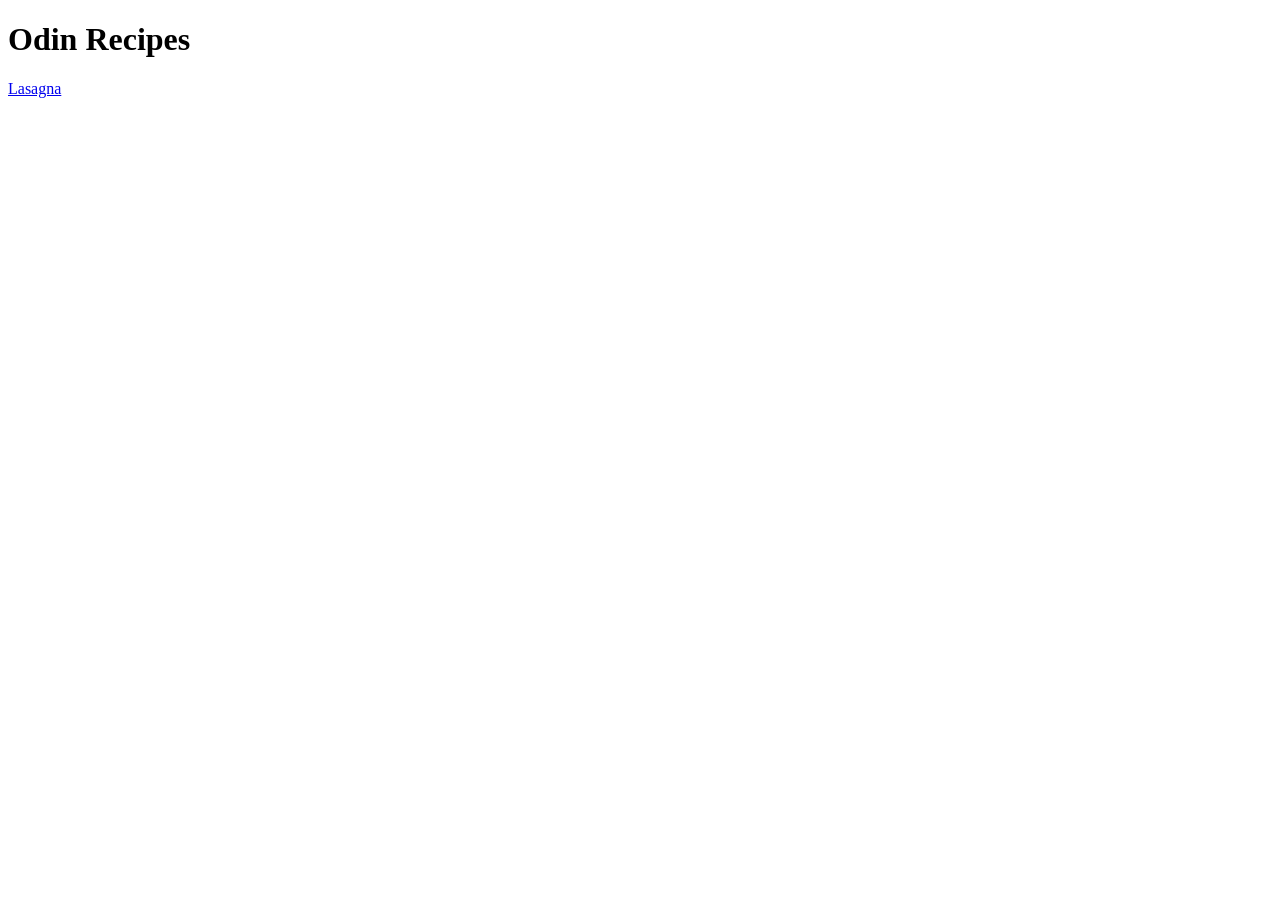
==== repos/index.html @ ef57280f "Adding first recipe" ====
<!DOCTYPE html>
<html lang="en">
  <head>
    <meta charset="UTF-8" />
    <meta name="viewport" content="width=device-width, initial-scale=1.0" />
    <title>Odin-recipes</title>
  </head>
  <body>
    <h1>Odin Recipes</h1>
    <a href="recipes/recipename.html">Lasagna</a>
  </body>
</html>
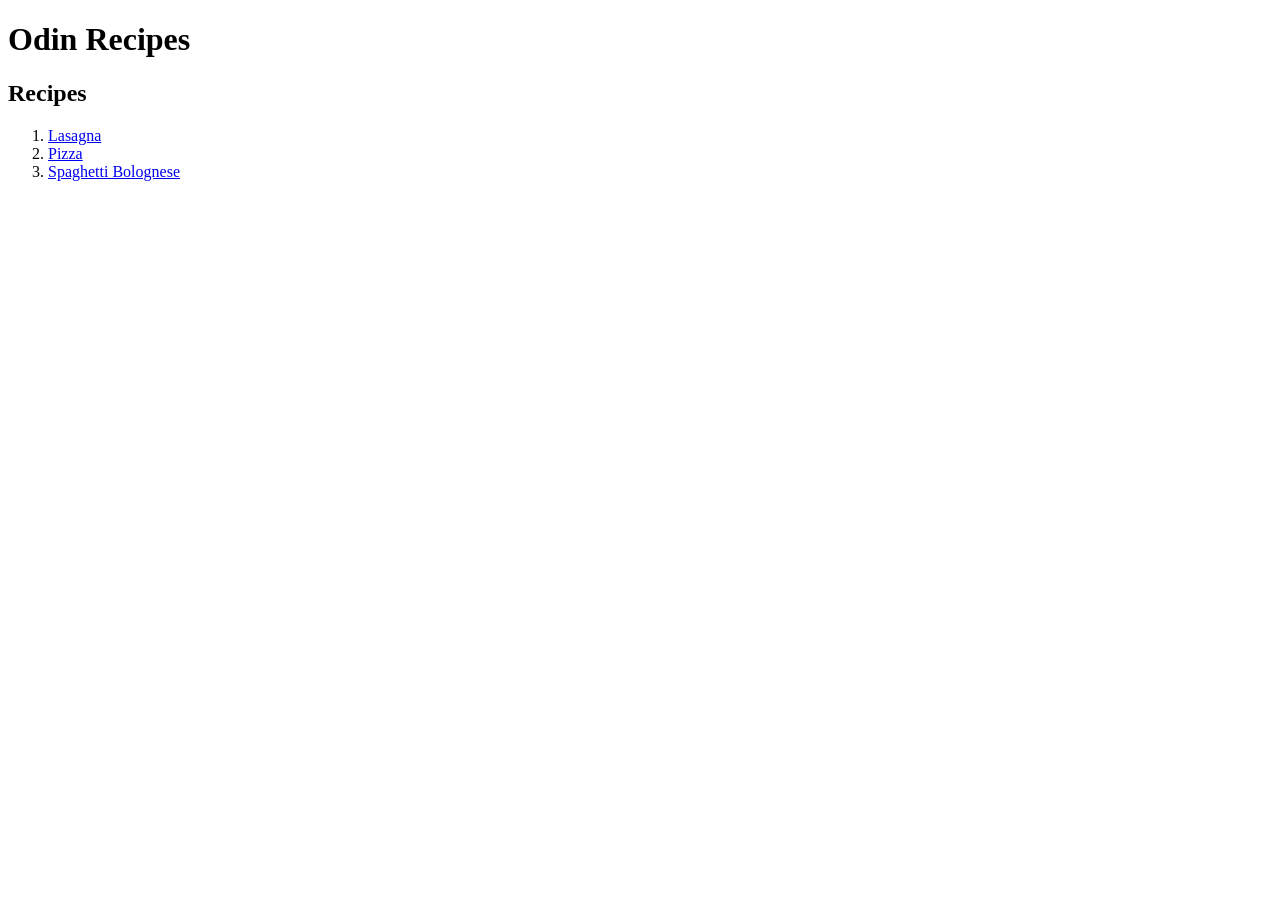
==== commit c5a4acd5: "adding two new recipes pizza and spaghetti bolognse" ====
--- a/repos/index.html
+++ b/repos/index.html
@@ -7,6 +7,11 @@
   </head>
   <body>
     <h1>Odin Recipes</h1>
-    <a href="recipes/recipename.html">Lasagna</a>
+    <h2>Recipes</h2>
+    <ol>
+      <li><a href="recipes/lasagna.html">Lasagna</a></li>
+      <li><a href="recipes/pizza.html">Pizza</a></li>
+      <li><a href="recipes/spaghettiBolognese.html">Spaghetti Bolognese</a></li>
+    </ol>
   </body>
 </html>
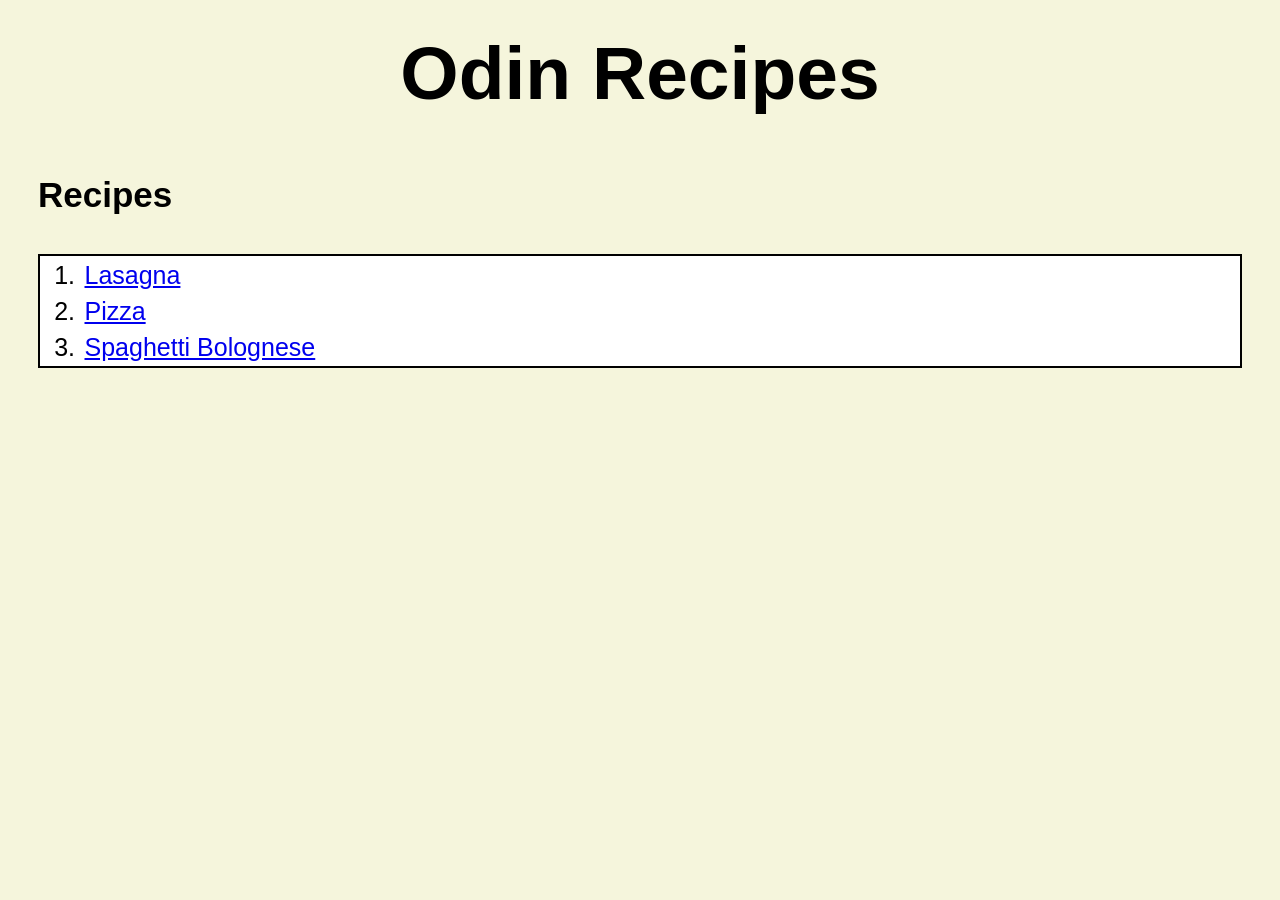
==== commit 98fac330: "updated to include css styling" ====
--- a/repos/index.html
+++ b/repos/index.html
@@ -3,15 +3,22 @@
   <head>
     <meta charset="UTF-8" />
     <meta name="viewport" content="width=device-width, initial-scale=1.0" />
+    <link rel="stylesheet" href="mainstyles.css" />
     <title>Odin-recipes</title>
   </head>
   <body>
-    <h1>Odin Recipes</h1>
-    <h2>Recipes</h2>
-    <ol>
-      <li><a href="recipes/lasagna.html">Lasagna</a></li>
-      <li><a href="recipes/pizza.html">Pizza</a></li>
-      <li><a href="recipes/spaghettiBolognese.html">Spaghetti Bolognese</a></li>
+    <h1 id="home-heading">Odin Recipes</h1>
+    <h2 id="home-subheading">Recipes</h2>
+    <ol class="home-list">
+      <li class="home-list-numbers">
+        <a href="recipes/lasagna.html">Lasagna</a>
+      </li>
+      <li class="home-list-numbers">
+        <a href="recipes/pizza.html">Pizza</a>
+      </li>
+      <li class="home-list-numbers">
+        <a href="recipes/spaghettiBolognese.html">Spaghetti Bolognese</a>
+      </li>
     </ol>
   </body>
 </html>
--- a/repos/mainstyles.css
+++ b/repos/mainstyles.css
@@ -0,0 +1,38 @@
+/* Main home page */
+
+body {
+  font-family: Arial, Helvetica, sans-serif;
+  background-color: beige;
+}
+
+#home-heading {
+  font-size: 75px;
+  text-align: center;
+  margin: 10px;
+  padding: 20px;
+}
+
+#home-subheading {
+  font-size: 35px;
+  margin-left: 10px;
+  padding: 10px 20px;
+}
+
+.home-list {
+  border: 2px solid black;
+  font-size: 25px;
+  margin-top: 10px;
+  margin-left: 30px;
+  margin-right: 30px;
+  background-color: white;
+}
+
+.home-list-numbers {
+  padding: 2.5px;
+  margin: 2px;
+}
+
+a:hover {
+  cursor: pointer;
+  text-decoration: none;
+}
